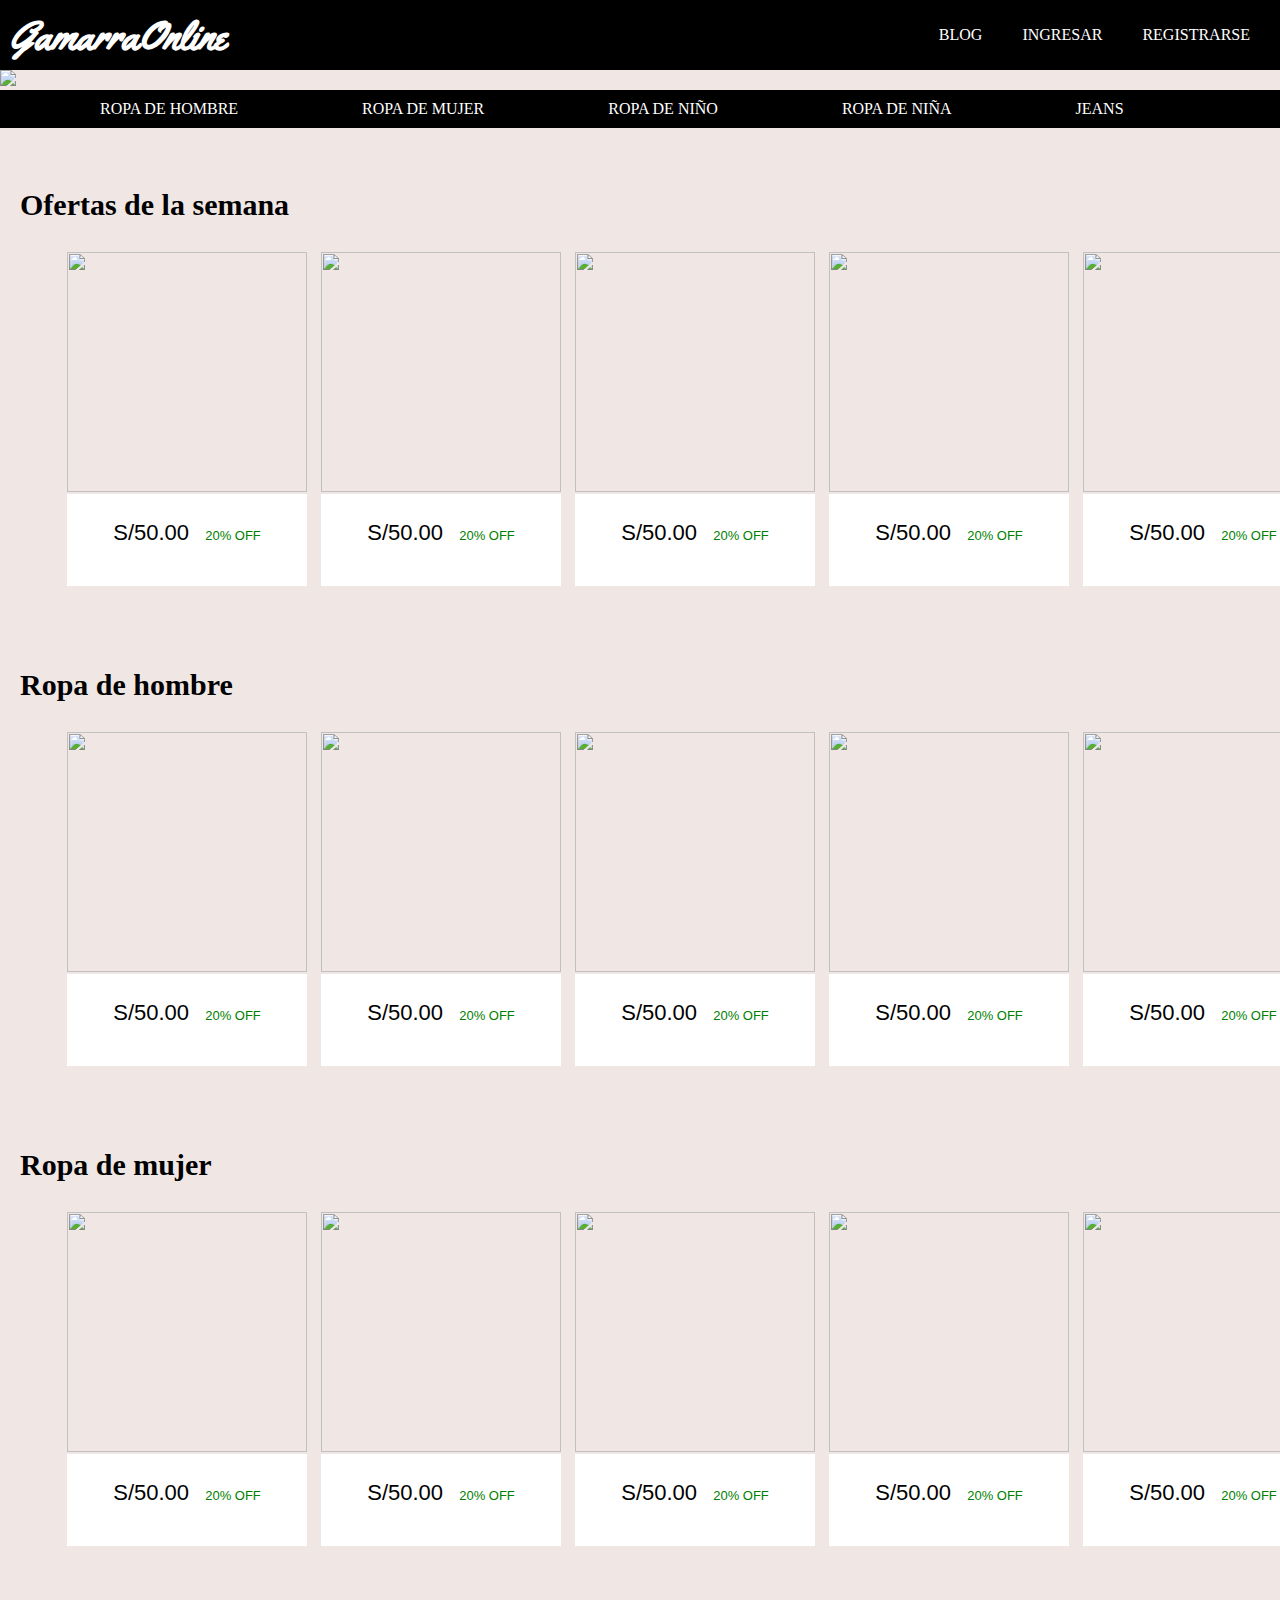
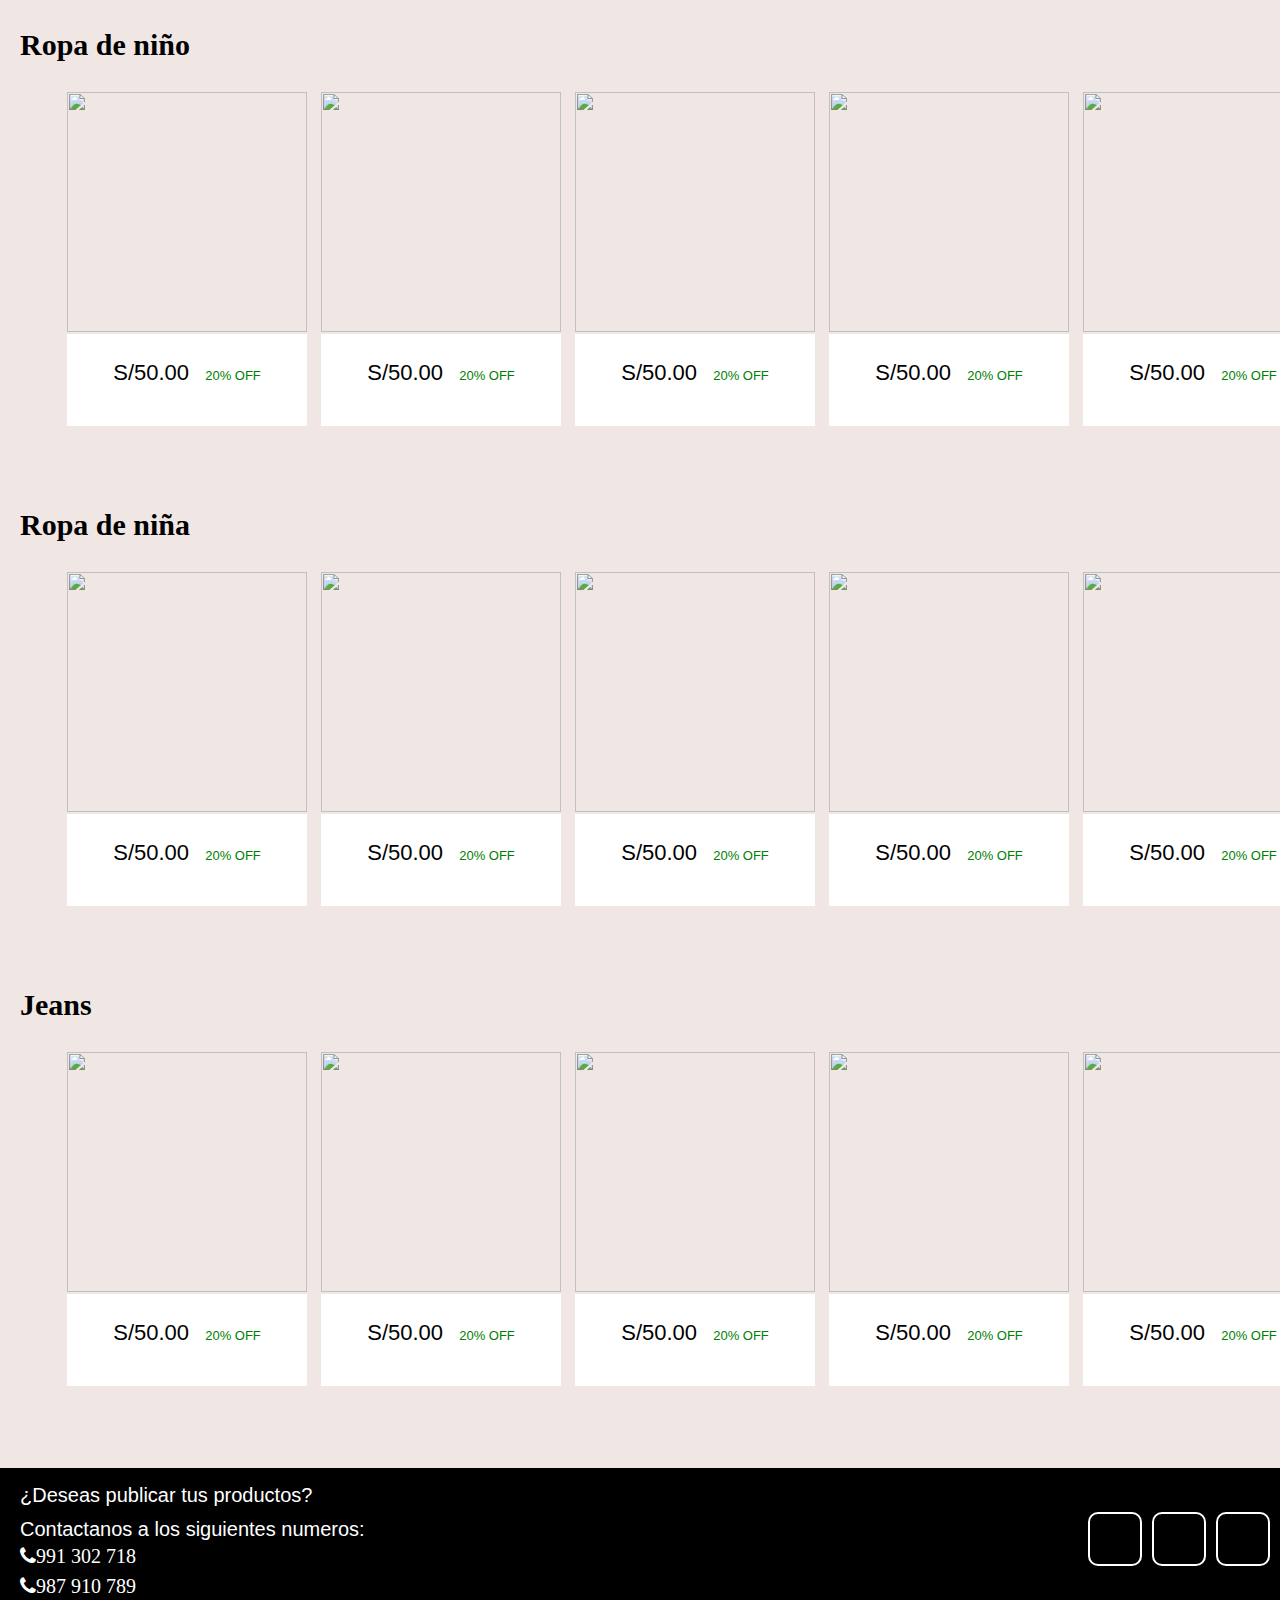
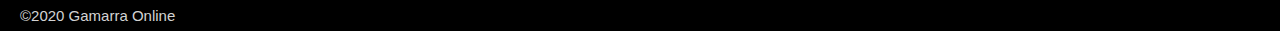
==== last/esquema.html @ fb37b271 "Oh shit! Here we go again" ====
﻿<!DOCTYPE html>
<html>
<head>
	<title>Gammarra Online</title>
	<meta charset="utf8">
	<meta name="viewport" content="width=device-width, initial-scale=1">
	<link href="reglas.css" rel="stylesheet">
	<link href="https://fonts.googleapis.com/css2?family=Yellowtail&display=swap" rel="stylesheet">
	<script src="micodigo.js" type="text/javascript"></script>
	<link rel="stylesheet" href="https://cdnjs.cloudflare.com/ajax/libs/font-awesome/4.7.0/css/font-awesome.min.css">
<link rel="icon" href="favi.ico">
</head>
<body>
	
	<header class="header">
	<h1 class="logo"><a class="Segundo" href="esquema.html">GamarraOnline</a> </h1>
	<div class="nav">
		
			<div class="inicio"><a href="../platzi/clase1.html" class="ropa">BLOG</a></div>
			<div class="inicio"><a href="Ingresar.html" class="ropa">INGRESAR</a></div>
			<div class="inicio"><a href="Registro.html" class="ropa">REGISTRARSE</a></div>
		</div>
</header>

<div class="portada">
	<img src="foto.JPG" >
</div>

 <ul class="tipos">
 	<li class="NA"><a href="esquema.html#hombre" class="ropa">ROPA DE HOMBRE</a></li>
 	<li class="NA"><a href="esquema.html#mujer" class="ropa">ROPA DE MUJER</a></li>
 	<li class="NA"><a href="esquema.html#niño" class="ropa">ROPA DE NIÑO</a></li>
 	<li class="NA"><a href="esquema.html#niña" class="ropa">ROPA DE NIÑA</a></li>
 	<li class="NA"><a href="esquema.html#jean" class="ropa">JEANS</a></li>
 </ul>


<section><h2>Ofertas de la semana</h2>
<div class="caja1">
	<div class="caja2">
		<a href="#">
		  <div class="imagen">
			<img src="oferta1.JPG">
		  </div>
		  
		  <div class="precio">
		  	<del class="viejo">
		  		<span>S/60.00</span>
		  	</del>
		  	<br>
			<span>S/50.00</span>
			<span class="oferta">20% OFF</span>
			<p class="descripcion">Blusa para Dama - Color Baige</p>
		  </div>
	    </a>
	</div>
	<div class="caja2">
		<a href="#">
		  <div class="imagen">
			<img src="oferta2.JPG">
		  </div>
		  
		  <div class="precio">
		  	<del class="viejo">
		  		<span>S/60.00</span>
		  	</del>
		  	<br>
			<span>S/50.00</span>
			<span class="oferta">20% OFF</span>
			<p class="descripcion">Casaca para Hombre - Color Plomo</p>
		  </div>
	    </a>
	</div>
	<div class="caja2">
		<a href="#">
		  <div class="imagen">
			<img src="oferta3.JPG">
		  </div>
		  
		  <div class="precio">
		  	<del class="viejo">
		  		<span>S/60.00</span>
		  	</del>
		  	<br>
			<span>S/50.00</span>
			<span class="oferta">20% OFF</span>
			<p class="descripcion">Camiseta deportiva con manga larga</p>
		  </div>
	    </a>
	</div>

	<div class="caja2">
		<a href="#">
		  <div class="imagen">
			<img src="oferta4.JPG">
		  </div>
		  
		  <div class="precio">
		  	<del class="viejo">
		  		<span>S/60.00</span>
		  	</del>
		  	<br>
			<span>S/50.00</span>
			<span class="oferta">20% OFF</span>
			<p class="descripcion">Camisa a cuadros - Color Azul Metalico</p>
		  </div>
	    </a>
	</div>

	<div class="caja2">
		<a href="#">
		  <div class="imagen">
			<img src="oferta5.JPG">
		  </div>
		  
		  <div class="precio">
		  	<del class="viejo">
		  		<span>S/60.00</span>
		  	</del>
		  	<br>
			<span>S/50.00</span>
			<span class="oferta">20% OFF</span>
			<p class="descripcion">Polo para dama - Cuello Redondo</p>
		  </div>
	    </a>
	</div>

</div>
</section>


<section id="hombre"><h2>Ropa de hombre</h2>
<div class="caja1">
	<div class="caja2">
		<a href="#">
		  <div class="imagen">
			<img src="oferta1.JPG">
		  </div>
		  
		  <div class="precio">
		  	<del class="viejo">
		  		<span>S/60.00</span>
		  	</del>
		  	<br>
			<span>S/50.00</span>
			<span class="oferta">20% OFF</span>
			<p class="descripcion">Blusa para Dama - Color Baige</p>
		  </div>
	    </a>
	</div>
	<div class="caja2">
		<a href="#">
		  <div class="imagen">
			<img src="oferta2.JPG">
		  </div>
		  
		  <div class="precio">
		  	<del class="viejo">
		  		<span>S/60.00</span>
		  	</del>
		  	<br>
			<span>S/50.00</span>
			<span class="oferta">20% OFF</span>
			<p class="descripcion">Casaca para Hombre - Color Plomo</p>
		  </div>
	    </a>
	</div>
	<div class="caja2">
		<a href="#">
		  <div class="imagen">
			<img src="oferta3.JPG">
		  </div>
		  
		  <div class="precio">
		  	<del class="viejo">
		  		<span>S/60.00</span>
		  	</del>
		  	<br>
			<span>S/50.00</span>
			<span class="oferta">20% OFF</span>
			<p class="descripcion">Camiseta deportiva con manga larga</p>
		  </div>
	    </a>
	</div>

	<div class="caja2">
		<a href="#">
		  <div class="imagen">
			<img src="oferta4.JPG">
		  </div>
		  
		  <div class="precio">
		  	<del class="viejo">
		  		<span>S/60.00</span>
		  	</del>
		  	<br>
			<span>S/50.00</span>
			<span class="oferta">20% OFF</span>
			<p class="descripcion">Camisa a cuadros - Color Azul Metalico</p>
		  </div>
	    </a>
	</div>

	<div class="caja2">
		<a href="#">
		  <div class="imagen">
			<img src="oferta5.JPG">
		  </div>
		  
		  <div class="precio">
		  	<del class="viejo">
		  		<span>S/60.00</span>
		  	</del>
		  	<br>
			<span>S/50.00</span>
			<span class="oferta">20% OFF</span>
			<p class="descripcion">Polo para dama - Cuello Redondo</p>
		  </div>
	    </a>
	</div>
</div>
</section>


<section id="hombre"><h2>Ropa de mujer</h2>
<div class="caja1">
	<div class="caja2">
		<a href="#">
		  <div class="imagen">
			<img src="oferta1.JPG">
		  </div>
		  
		  <div class="precio">
		  	<del class="viejo">
		  		<span>S/60.00</span>
		  	</del>
		  	<br>
			<span>S/50.00</span>
			<span class="oferta">20% OFF</span>
			<p class="descripcion">Blusa para Dama - Color Baige</p>
		  </div>
	    </a>
	</div>
	<div class="caja2">
		<a href="#">
		  <div class="imagen">
			<img src="oferta2.JPG">
		  </div>
		  
		  <div class="precio">
		  	<del class="viejo">
		  		<span>S/60.00</span>
		  	</del>
		  	<br>
			<span>S/50.00</span>
			<span class="oferta">20% OFF</span>
			<p class="descripcion">Casaca para Hombre - Color Plomo</p>
		  </div>
	    </a>
	</div>
	<div class="caja2">
		<a href="#">
		  <div class="imagen">
			<img src="oferta3.JPG">
		  </div>
		  
		  <div class="precio">
		  	<del class="viejo">
		  		<span>S/60.00</span>
		  	</del>
		  	<br>
			<span>S/50.00</span>
			<span class="oferta">20% OFF</span>
			<p class="descripcion">Camiseta deportiva con manga larga</p>
		  </div>
	    </a>
	</div>

	<div class="caja2">
		<a href="#">
		  <div class="imagen">
			<img src="oferta4.JPG">
		  </div>
		  
		  <div class="precio">
		  	<del class="viejo">
		  		<span>S/60.00</span>
		  	</del>
		  	<br>
			<span>S/50.00</span>
			<span class="oferta">20% OFF</span>
			<p class="descripcion">Camisa a cuadros - Color Azul Metalico</p>
		  </div>
	    </a>
	</div>

	<div class="caja2">
		<a href="#">
		  <div class="imagen">
			<img src="oferta5.JPG">
		  </div>
		  
		  <div class="precio">
		  	<del class="viejo">
		  		<span>S/60.00</span>
		  	</del>
		  	<br>
			<span>S/50.00</span>
			<span class="oferta">20% OFF</span>
			<p class="descripcion">Polo para dama - Cuello Redondo</p>
		  </div>
	    </a>
	</div>

</div>
</section>


<section id="niño"><h2>Ropa de niño</h2>
<div class="caja1">
	<div class="caja2">
		<a href="#">
		  <div class="imagen">
			<img src="oferta1.JPG">
		  </div>
		  
		  <div class="precio">
		  	<del class="viejo">
		  		<span>S/60.00</span>
		  	</del>
		  	<br>
			<span>S/50.00</span>
			<span class="oferta">20% OFF</span>
			<p class="descripcion">Blusa para Dama - Color Baige</p>
		  </div>
	    </a>
	</div>
	<div class="caja2">
		<a href="#">
		  <div class="imagen">
			<img src="oferta2.JPG">
		  </div>
		  
		  <div class="precio">
		  	<del class="viejo">
		  		<span>S/60.00</span>
		  	</del>
		  	<br>
			<span>S/50.00</span>
			<span class="oferta">20% OFF</span>
			<p class="descripcion">Casaca para Hombre - Color Plomo</p>
		  </div>
	    </a>
	</div>
	<div class="caja2">
		<a href="#">
		  <div class="imagen">
			<img src="oferta3.JPG">
		  </div>
		  
		  <div class="precio">
		  	<del class="viejo">
		  		<span>S/60.00</span>
		  	</del>
		  	<br>
			<span>S/50.00</span>
			<span class="oferta">20% OFF</span>
			<p class="descripcion">Camiseta deportiva con manga larga</p>
		  </div>
	    </a>
	</div>

	<div class="caja2">
		<a href="#">
		  <div class="imagen">
			<img src="oferta4.JPG">
		  </div>
		  
		  <div class="precio">
		  	<del class="viejo">
		  		<span>S/60.00</span>
		  	</del>
		  	<br>
			<span>S/50.00</span>
			<span class="oferta">20% OFF</span>
			<p class="descripcion">Camisa a cuadros - Color Azul Metalico</p>
		  </div>
	    </a>
	</div>

	<div class="caja2">
		<a href="#">
		  <div class="imagen">
			<img src="oferta5.JPG">
		  </div>
		  
		  <div class="precio">
		  	<del class="viejo">
		  		<span>S/60.00</span>
		  	</del>
		  	<br>
			<span>S/50.00</span>
			<span class="oferta">20% OFF</span>
			<p class="descripcion">Polo para dama - Cuello Redondo</p>
		  </div>
	    </a>
	</div>
</div>
</section>

<section id="niña"><h2>Ropa de niña</h2>
<div class="caja1">
	<div class="caja2">
		<a href="#">
		  <div class="imagen">
			<img src="oferta1.JPG">
		  </div>
		  
		  <div class="precio">
		  	<del class="viejo">
		  		<span>S/60.00</span>
		  	</del>
		  	<br>
			<span>S/50.00</span>
			<span class="oferta">20% OFF</span>
			<p class="descripcion">Blusa para Dama - Color Baige</p>
		  </div>
	    </a>
	</div>
	<div class="caja2">
		<a href="#">
		  <div class="imagen">
			<img src="oferta2.JPG">
		  </div>
		  
		  <div class="precio">
		  	<del class="viejo">
		  		<span>S/60.00</span>
		  	</del>
		  	<br>
			<span>S/50.00</span>
			<span class="oferta">20% OFF</span>
			<p class="descripcion">Casaca para Hombre - Color Plomo</p>
		  </div>
	    </a>
	</div>
	<div class="caja2">
		<a href="#">
		  <div class="imagen">
			<img src="oferta3.JPG">
		  </div>
		  
		  <div class="precio">
		  	<del class="viejo">
		  		<span>S/60.00</span>
		  	</del>
		  	<br>
			<span>S/50.00</span>
			<span class="oferta">20% OFF</span>
			<p class="descripcion">Camiseta deportiva con manga larga</p>
		  </div>
	    </a>
	</div>

	<div class="caja2">
		<a href="#">
		  <div class="imagen">
			<img src="oferta4.JPG">
		  </div>
		  
		  <div class="precio">
		  	<del class="viejo">
		  		<span>S/60.00</span>
		  	</del>
		  	<br>
			<span>S/50.00</span>
			<span class="oferta">20% OFF</span>
			<p class="descripcion">Camisa a cuadros - Color Azul Metalico</p>
		  </div>
	    </a>
	</div>

	<div class="caja2">
		<a href="#">
		  <div class="imagen">
			<img src="oferta5.JPG">
		  </div>
		  
		  <div class="precio">
		  	<del class="viejo">
		  		<span>S/60.00</span>
		  	</del>
		  	<br>
			<span>S/50.00</span>
			<span class="oferta">20% OFF</span>
			<p class="descripcion">Polo para dama - Cuello Redondo</p>
		  </div>
	    </a>
	</div>
</div>
</section>



<section id="jean"><h2>Jeans</h2>
<div class="caja1">
	<div class="caja2">
		<a href="#">
		  <div class="imagen">
			<img src="oferta1.JPG">
		  </div>
		  
		  <div class="precio">
		  	<del class="viejo">
		  		<span>S/60.00</span>
		  	</del>
		  	<br>
			<span>S/50.00</span>
			<span class="oferta">20% OFF</span>
			<p class="descripcion">Blusa para Dama - Color Baige</p>
		  </div>
	    </a>
	</div>
	<div class="caja2">
		<a href="#">
		  <div class="imagen">
			<img src="oferta2.JPG">
		  </div>
		  
		  <div class="precio">
		  	<del class="viejo">
		  		<span>S/60.00</span>
		  	</del>
		  	<br>
			<span>S/50.00</span>
			<span class="oferta">20% OFF</span>
			<p class="descripcion">Casaca para Hombre - Color Plomo</p>
		  </div>
	    </a>
	</div>
	<div class="caja2">
		<a href="#">
		  <div class="imagen">
			<img src="oferta3.JPG">
		  </div>
		  
		  <div class="precio">
		  	<del class="viejo">
		  		<span>S/60.00</span>
		  	</del>
		  	<br>
			<span>S/50.00</span>
			<span class="oferta">20% OFF</span>
			<p class="descripcion">Camiseta deportiva con manga larga</p>
		  </div>
	    </a>
	</div>

	<div class="caja2">
		<a href="#">
		  <div class="imagen">
			<img src="oferta4.JPG">
		  </div>
		  
		  <div class="precio">
		  	<del class="viejo">
		  		<span>S/60.00</span>
		  	</del>
		  	<br>
			<span>S/50.00</span>
			<span class="oferta">20% OFF</span>
			<p class="descripcion">Camisa a cuadros - Color Azul Metalico</p>
		  </div>
	    </a>
	</div>

	<div class="caja2">
		<a href="#">
		  <div class="imagen">
			<img src="oferta5.JPG">
		  </div>
		  
		  <div class="precio">
		  	<del class="viejo">
		  		<span>S/60.00</span>
		  	</del>
		  	<br>
			<span>S/50.00</span>
			<span class="oferta">20% OFF</span>
			<p class="descripcion">Polo para dama - Cuello Redondo</p>
		  </div>
	    </a>
	</div>

</div>
</section>
	<footer class="Contacto">
		<div>
		<div class="llamar"><p>¿Deseas publicar tus productos?</p>
			<p>Contactanos a los siguientes numeros:</p>
			<i class="fa fa-phone">991 302 718</i><br>
			<i class="fa fa-phone">987 910 789</i>
		</div>
		<div class="social">
			<a href="https://www.facebook.com/sebastian.ataucusisalazar" class="social-link" id="facebook"></a>
			<a href="https://twitter.com/AtaucusiSalazar" class="social-link" id="twitter"></a>
			<a href="clase1.html" class="social-link" id="go"></a>

		</div>
	</div>
         <p class="bajo">&copy;2020 Gamarra Online</p>
</footer>


</body>

</html>
---- last/reglas.css ----
﻿body{
	background-color: #F0E7E5;
	margin: 0;
}

h1{
	margin: 0;
}
header{
	background-color: black;
	width: 100%;
	display: flex;
	align-items: center;
	justify-content: space-between;
	height: 70px;
}
.nav{
   display: flex;
   padding: 12px 10px;

}
.inicio{
height: inherit;
width: 100%;
padding: inherit;
}

.inicio a{
	height: inherit;
	color: white;
	text-decoration: none;
	display: flex;
	align-items: center;
	padding:inherit;
}


.tipos{
	width: 1310px;
	margin: 0 auto;
    background-color: black;
	
}


.Segundo{
	padding-right: 300px;
	
	color: white;
	text-decoration: none;
	font-family: 'Yellowtail', cursive;
	font-size: 40px;
	margin-left: 10px;
}
.portada img{
	width: 1350px;
	margin: 0;
}


.NA{
	color: white;
	background: black;
	display: inline-block;
	padding: 0;
	margin: 0;
}
.NA a{
display: block;
	padding: 10px 60px 10px 60px;
	text-decoration: none;
	color: white;

}

.ropa:hover {
	background-color: lightgray;
	color: black;
}
h2{
	font-size: 30px;
}

.imagen img{
	width: 240px;
	height: 240px;
	display: block;
}
.precio {
	text-align: center;
	font-size: 22px;
	font-family: Arial;
	background-color: white;
	margin-top: 2px;
	width: 240px;
}
.caja1{
	width: 1350px;
	text-align: center;
}
.caja2{
	display: inline-block;
	margin: 5px;
	padding-top: 0;
	left: 20px;
	vertical-align: text-top;

	
}
.caja2 a{
	display: block;
	text-decoration: none;
	color: black;
}

.viejo{
	color: #9C9C9C;
	font-size: 15px;
  opacity: 0;
  transition-duration: 0.4s;
}
  .oferta{
  	color: green;
  	margin-left: 10px;
  	font-size: 13px;
  	
  }
.descripcion{
	height: 25px;
	font-size: 15px;
	color: #9C9C9C;
	opacity: 0;
	transition-duration: 0.4s;
}
.caja2 a:hover .descripcion {
opacity: 1;
display: block;
margin-top: 5px;
margin-bottom: 10px;
padding: 15px;

}
.caja2 a:hover .viejo {
opacity: 1;
margin: 0px;
padding: 0;
}

section{
	margin: 60px 20px;
	height: 420px;
}

.Contacto{
	margin: 0;
	background-color: black;
	color: white;
	padding-top: 10px;
	padding-bottom: 10px;
	font-family: 'Oswald', sans-serif;
	font-size: 20px;
	line-height: 10px;
}
.Contacto div{
	display: flex;
	justify-content: space-between;
}
.llamar{
	flex-direction: column;
	margin-left: 20px;
	
}
.llamar p{
	margin-top: 12px;
	margin-bottom: 12px;
}

.social{
    margin-left: 50px;
    height: 50px;
    align-self: center;
}
.social-link{
	width: 50px;
	height: 50px;
	display: inline-block;
	background-size: 50px 50px;
	border: 2px solid white;
	border-radius: 10px;
	margin-right: 10px;
	
}
#twitter{
	background-image: url(../platzi/twitter.JPG);
}
#facebook{
	background-image: url(../platzi/facebook.PNG);
}
#go{
	background-image: url(../platzi/favi2.PNG)
}
.bajo{
	font-size: 15px;
	color: lightgray;
	margin-bottom: 0px;
	margin-left: 20px;
}
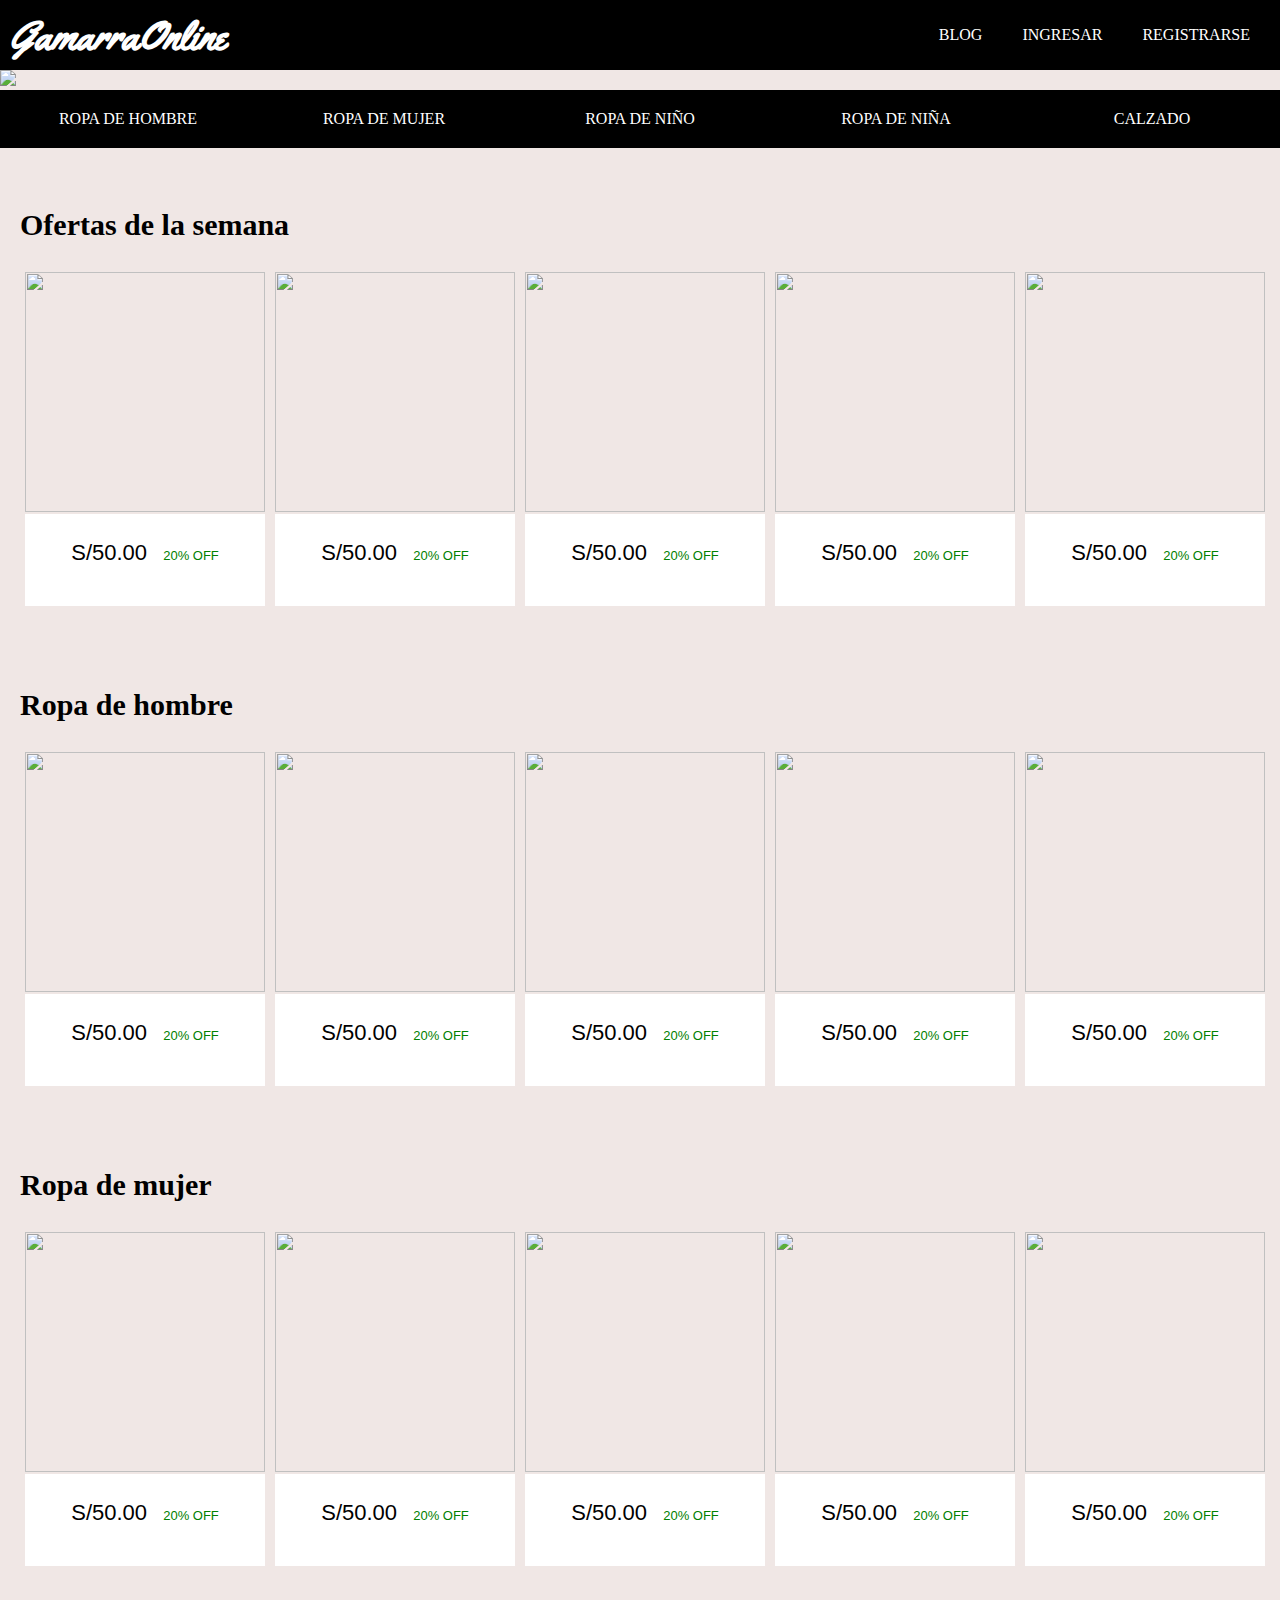
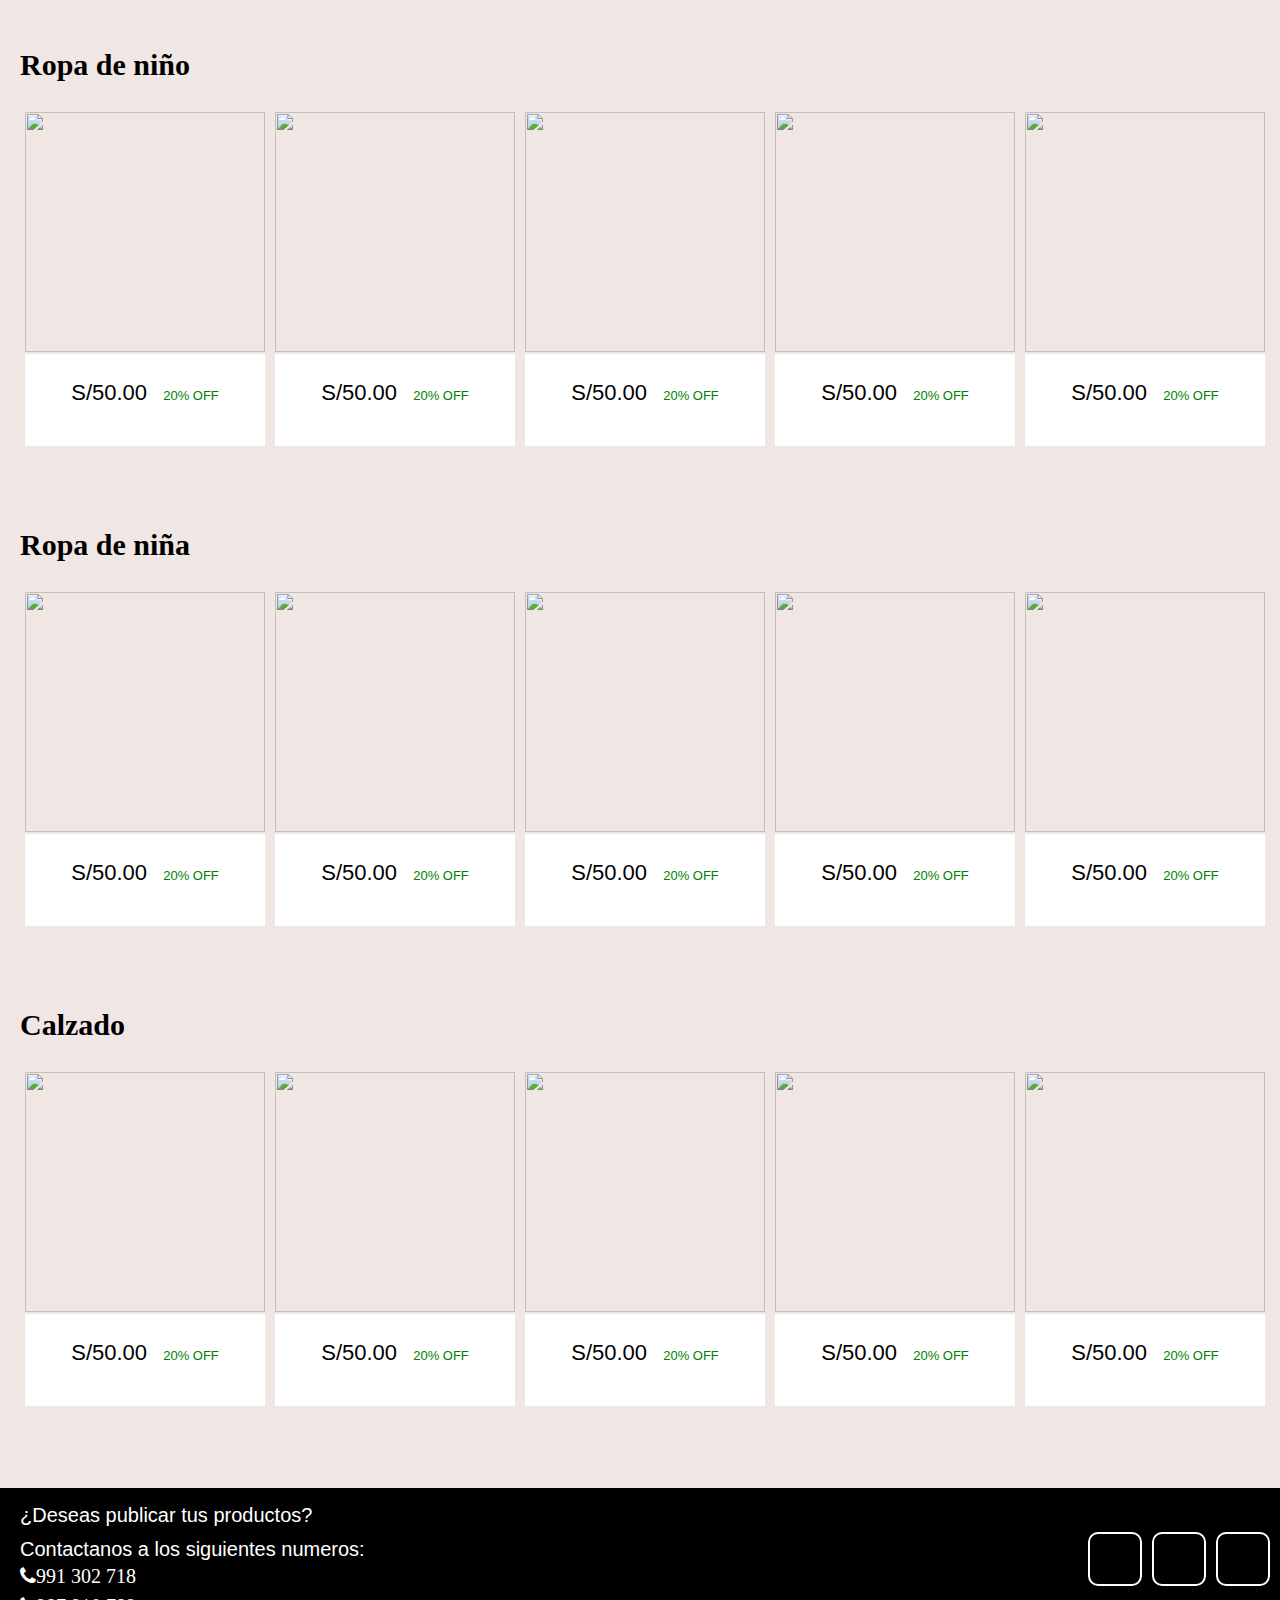
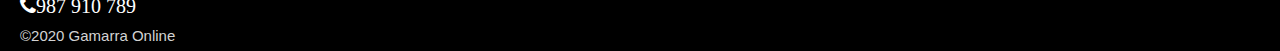
==== commit c0ffb59c: "Dios! Ya entiendo por que a las empresas no les gusta actualizarse" ====
--- a/last/esquema.html
+++ b/last/esquema.html
@@ -8,7 +8,7 @@
 	<link href="https://fonts.googleapis.com/css2?family=Yellowtail&display=swap" rel="stylesheet">
 	<script src="micodigo.js" type="text/javascript"></script>
 	<link rel="stylesheet" href="https://cdnjs.cloudflare.com/ajax/libs/font-awesome/4.7.0/css/font-awesome.min.css">
-<link rel="icon" href="favi.ico">
+<link rel="icon" href="icono.ico">
 </head>
 <body>
 	
@@ -23,16 +23,16 @@
 </header>
 
 <div class="portada">
-	<img src="foto.JPG" >
+	<img src="https://i.imgur.com/m4MbAOS.jpg" >
 </div>
 
- <ul class="tipos">
- 	<li class="NA"><a href="esquema.html#hombre" class="ropa">ROPA DE HOMBRE</a></li>
- 	<li class="NA"><a href="esquema.html#mujer" class="ropa">ROPA DE MUJER</a></li>
- 	<li class="NA"><a href="esquema.html#niño" class="ropa">ROPA DE NIÑO</a></li>
- 	<li class="NA"><a href="esquema.html#niña" class="ropa">ROPA DE NIÑA</a></li>
- 	<li class="NA"><a href="esquema.html#jean" class="ropa">JEANS</a></li>
- </ul>
+ <div class="tipos">
+ 	<div class="NA"><a href="esquema.html#hombre" class="ropa">ROPA DE HOMBRE</a></div>
+ 	<div class="NA"><a href="esquema.html#mujer" class="ropa">ROPA DE MUJER</a></div>
+ 	<div class="NA"><a href="esquema.html#niño" class="ropa">ROPA DE NIÑO</a></div>
+ 	<div class="NA"><a href="esquema.html#niña" class="ropa">ROPA DE NIÑA</a></div>
+ 	<div class="NA"><a href="esquema.html#calzado" class="ropa">CALZADO</a></div>
+ </div>
 
 
 <section><h2>Ofertas de la semana</h2>
@@ -40,7 +40,7 @@
 	<div class="caja2">
 		<a href="#">
 		  <div class="imagen">
-			<img src="oferta1.JPG">
+			<img src="https://i.imgur.com/bvFfndf.jpg">
 		  </div>
 		  
 		  <div class="precio">
@@ -57,7 +57,7 @@
 	<div class="caja2">
 		<a href="#">
 		  <div class="imagen">
-			<img src="oferta2.JPG">
+			<img src="https://i.imgur.com/rSt00hh.jpg">
 		  </div>
 		  
 		  <div class="precio">
@@ -74,7 +74,7 @@
 	<div class="caja2">
 		<a href="#">
 		  <div class="imagen">
-			<img src="oferta3.JPG">
+			<img src="https://i.imgur.com/W71kQhJ.jpg">
 		  </div>
 		  
 		  <div class="precio">
@@ -92,7 +92,7 @@
 	<div class="caja2">
 		<a href="#">
 		  <div class="imagen">
-			<img src="oferta4.JPG">
+			<img src="https://i.imgur.com/JziIzea.jpg">
 		  </div>
 		  
 		  <div class="precio">
@@ -110,7 +110,7 @@
 	<div class="caja2">
 		<a href="#">
 		  <div class="imagen">
-			<img src="oferta5.JPG">
+			<img src="https://i.imgur.com/O3Zgu0b.jpg">
 		  </div>
 		  
 		  <div class="precio">
@@ -134,7 +134,7 @@
 	<div class="caja2">
 		<a href="#">
 		  <div class="imagen">
-			<img src="oferta1.JPG">
+			<img src="https://i.imgur.com/bvFfndf.jpg">
 		  </div>
 		  
 		  <div class="precio">
@@ -151,7 +151,7 @@
 	<div class="caja2">
 		<a href="#">
 		  <div class="imagen">
-			<img src="oferta2.JPG">
+			<img src="https://i.imgur.com/rSt00hh.jpg">
 		  </div>
 		  
 		  <div class="precio">
@@ -168,7 +168,7 @@
 	<div class="caja2">
 		<a href="#">
 		  <div class="imagen">
-			<img src="oferta3.JPG">
+			<img src="https://i.imgur.com/W71kQhJ.jpg">
 		  </div>
 		  
 		  <div class="precio">
@@ -186,7 +186,7 @@
 	<div class="caja2">
 		<a href="#">
 		  <div class="imagen">
-			<img src="oferta4.JPG">
+			<img src="https://i.imgur.com/JziIzea.jpg">
 		  </div>
 		  
 		  <div class="precio">
@@ -204,7 +204,7 @@
 	<div class="caja2">
 		<a href="#">
 		  <div class="imagen">
-			<img src="oferta5.JPG">
+			<img src="https://i.imgur.com/O3Zgu0b.jpg">
 		  </div>
 		  
 		  <div class="precio">
@@ -218,16 +218,17 @@
 		  </div>
 	    </a>
 	</div>
+
 </div>
 </section>
 
 
-<section id="hombre"><h2>Ropa de mujer</h2>
+<section id="mujer"><h2>Ropa de mujer</h2>
 <div class="caja1">
 	<div class="caja2">
 		<a href="#">
 		  <div class="imagen">
-			<img src="oferta1.JPG">
+			<img src="https://i.imgur.com/bvFfndf.jpg">
 		  </div>
 		  
 		  <div class="precio">
@@ -244,7 +245,7 @@
 	<div class="caja2">
 		<a href="#">
 		  <div class="imagen">
-			<img src="oferta2.JPG">
+			<img src="https://i.imgur.com/rSt00hh.jpg">
 		  </div>
 		  
 		  <div class="precio">
@@ -261,7 +262,7 @@
 	<div class="caja2">
 		<a href="#">
 		  <div class="imagen">
-			<img src="oferta3.JPG">
+			<img src="https://i.imgur.com/W71kQhJ.jpg">
 		  </div>
 		  
 		  <div class="precio">
@@ -279,7 +280,7 @@
 	<div class="caja2">
 		<a href="#">
 		  <div class="imagen">
-			<img src="oferta4.JPG">
+			<img src="https://i.imgur.com/JziIzea.jpg">
 		  </div>
 		  
 		  <div class="precio">
@@ -297,7 +298,7 @@
 	<div class="caja2">
 		<a href="#">
 		  <div class="imagen">
-			<img src="oferta5.JPG">
+			<img src="https://i.imgur.com/O3Zgu0b.jpg">
 		  </div>
 		  
 		  <div class="precio">
@@ -321,7 +322,7 @@
 	<div class="caja2">
 		<a href="#">
 		  <div class="imagen">
-			<img src="oferta1.JPG">
+			<img src="https://i.imgur.com/bvFfndf.jpg">
 		  </div>
 		  
 		  <div class="precio">
@@ -338,7 +339,7 @@
 	<div class="caja2">
 		<a href="#">
 		  <div class="imagen">
-			<img src="oferta2.JPG">
+			<img src="https://i.imgur.com/rSt00hh.jpg">
 		  </div>
 		  
 		  <div class="precio">
@@ -355,7 +356,7 @@
 	<div class="caja2">
 		<a href="#">
 		  <div class="imagen">
-			<img src="oferta3.JPG">
+			<img src="https://i.imgur.com/W71kQhJ.jpg">
 		  </div>
 		  
 		  <div class="precio">
@@ -373,7 +374,7 @@
 	<div class="caja2">
 		<a href="#">
 		  <div class="imagen">
-			<img src="oferta4.JPG">
+			<img src="https://i.imgur.com/JziIzea.jpg">
 		  </div>
 		  
 		  <div class="precio">
@@ -391,7 +392,7 @@
 	<div class="caja2">
 		<a href="#">
 		  <div class="imagen">
-			<img src="oferta5.JPG">
+			<img src="https://i.imgur.com/O3Zgu0b.jpg">
 		  </div>
 		  
 		  <div class="precio">
@@ -405,6 +406,7 @@
 		  </div>
 	    </a>
 	</div>
+
 </div>
 </section>
 
@@ -413,7 +415,7 @@
 	<div class="caja2">
 		<a href="#">
 		  <div class="imagen">
-			<img src="oferta1.JPG">
+			<img src="https://i.imgur.com/bvFfndf.jpg">
 		  </div>
 		  
 		  <div class="precio">
@@ -430,7 +432,7 @@
 	<div class="caja2">
 		<a href="#">
 		  <div class="imagen">
-			<img src="oferta2.JPG">
+			<img src="https://i.imgur.com/rSt00hh.jpg">
 		  </div>
 		  
 		  <div class="precio">
@@ -447,7 +449,7 @@
 	<div class="caja2">
 		<a href="#">
 		  <div class="imagen">
-			<img src="oferta3.JPG">
+			<img src="https://i.imgur.com/W71kQhJ.jpg">
 		  </div>
 		  
 		  <div class="precio">
@@ -465,7 +467,7 @@
 	<div class="caja2">
 		<a href="#">
 		  <div class="imagen">
-			<img src="oferta4.JPG">
+			<img src="https://i.imgur.com/JziIzea.jpg">
 		  </div>
 		  
 		  <div class="precio">
@@ -483,7 +485,7 @@
 	<div class="caja2">
 		<a href="#">
 		  <div class="imagen">
-			<img src="oferta5.JPG">
+			<img src="https://i.imgur.com/O3Zgu0b.jpg">
 		  </div>
 		  
 		  <div class="precio">
@@ -497,17 +499,18 @@
 		  </div>
 	    </a>
 	</div>
+
 </div>
 </section>
 
 
 
-<section id="jean"><h2>Jeans</h2>
+<section id="calzado"><h2>Calzado</h2>
 <div class="caja1">
 	<div class="caja2">
 		<a href="#">
 		  <div class="imagen">
-			<img src="oferta1.JPG">
+			<img src="https://i.imgur.com/bvFfndf.jpg">
 		  </div>
 		  
 		  <div class="precio">
@@ -524,7 +527,7 @@
 	<div class="caja2">
 		<a href="#">
 		  <div class="imagen">
-			<img src="oferta2.JPG">
+			<img src="https://i.imgur.com/rSt00hh.jpg">
 		  </div>
 		  
 		  <div class="precio">
@@ -541,7 +544,7 @@
 	<div class="caja2">
 		<a href="#">
 		  <div class="imagen">
-			<img src="oferta3.JPG">
+			<img src="https://i.imgur.com/W71kQhJ.jpg">
 		  </div>
 		  
 		  <div class="precio">
@@ -559,7 +562,7 @@
 	<div class="caja2">
 		<a href="#">
 		  <div class="imagen">
-			<img src="oferta4.JPG">
+			<img src="https://i.imgur.com/JziIzea.jpg">
 		  </div>
 		  
 		  <div class="precio">
@@ -577,7 +580,7 @@
 	<div class="caja2">
 		<a href="#">
 		  <div class="imagen">
-			<img src="oferta5.JPG">
+			<img src="https://i.imgur.com/O3Zgu0b.jpg">
 		  </div>
 		  
 		  <div class="precio">
--- a/last/reglas.css
+++ b/last/reglas.css
@@ -36,16 +36,16 @@
 
 
 .tipos{
-	width: 1310px;
+	width: 100%;
 	margin: 0 auto;
     background-color: black;
+    display: flex;
+    justify-content: space-around;
 	
 }
 
 
 .Segundo{
-	padding-right: 300px;
-	
 	color: white;
 	text-decoration: none;
 	font-family: 'Yellowtail', cursive;
@@ -53,7 +53,7 @@
 	margin-left: 10px;
 }
 .portada img{
-	width: 1350px;
+	width: 100%;
 	margin: 0;
 }
 
@@ -61,13 +61,14 @@
 .NA{
 	color: white;
 	background: black;
-	display: inline-block;
 	padding: 0;
 	margin: 0;
+	width: 100%;
+	text-align: center;
 }
 .NA a{
-display: block;
-	padding: 10px 60px 10px 60px;
+    display: block;
+	padding: 20px 10px 20px 10px;
 	text-decoration: none;
 	color: white;
 
@@ -95,11 +96,11 @@
 	width: 240px;
 }
 .caja1{
-	width: 1350px;
+	width: 100%;
 	text-align: center;
+	display: flex;
 }
 .caja2{
-	display: inline-block;
 	margin: 5px;
 	padding-top: 0;
 	left: 20px;
@@ -191,17 +192,96 @@
 	
 }
 #twitter{
-	background-image: url(../platzi/twitter.JPG);
+	background-image: url(https://i.imgur.com/59NOIzT.jpg);
 }
 #facebook{
-	background-image: url(../platzi/facebook.PNG);
+	background-image: url(https://i.imgur.com/fs98Xn3.png);
 }
 #go{
-	background-image: url(../platzi/favi2.PNG)
+	background-image: url(https://i.imgur.com/HwqBcwX.png)
 }
 .bajo{
 	font-size: 15px;
 	color: lightgray;
 	margin-bottom: 0px;
 	margin-left: 20px;
+}
+
+@media screen and (max-width: 1024px){
+	body{
+		
+	}
+}
+
+
+@media screen and (max-width: 765px){
+	header{
+		
+		height: 80px;
+		width: 100%;
+	}
+	.imagen img{
+	width: 180px;
+	height: 180px;
+	display: block;
+    }
+    .caja1{
+    	flex-direction: column;
+    	align-items: center;
+
+    } 
+    .caja2 a{
+    	display: flex;
+    }
+    .precio{
+    	width: 22em;
+
+    }
+	.nav{
+		padding: auto 0px;
+		width: 40%;
+		justify-content: center;
+	}
+	section{
+		height: 100%;
+	}
+	.ropa{
+		font-size: 15px;
+	}
+	
+	.viejo{
+		opacity: 1;
+		color: green;
+	}
+	.descripcion{
+		opacity: 1;
+		order: -1;
+		color: black;
+		font-size: 20px;
+	}
+	
+
+}
+
+@media screen and (max-width: 480px){
+	header{
+		width: 100%;
+	}
+	.Contacto{
+		font-size: 15px;
+		line-height: 6px;
+	}
+	.llamar p{
+		line-height: 20px;
+	}
+	.social-link{
+	width: 40px;
+	height: 40px;
+	background-size: 40px 40px;
+	}
+	
+}
+
+@media screen and (max-width: 380px){
+	
 }